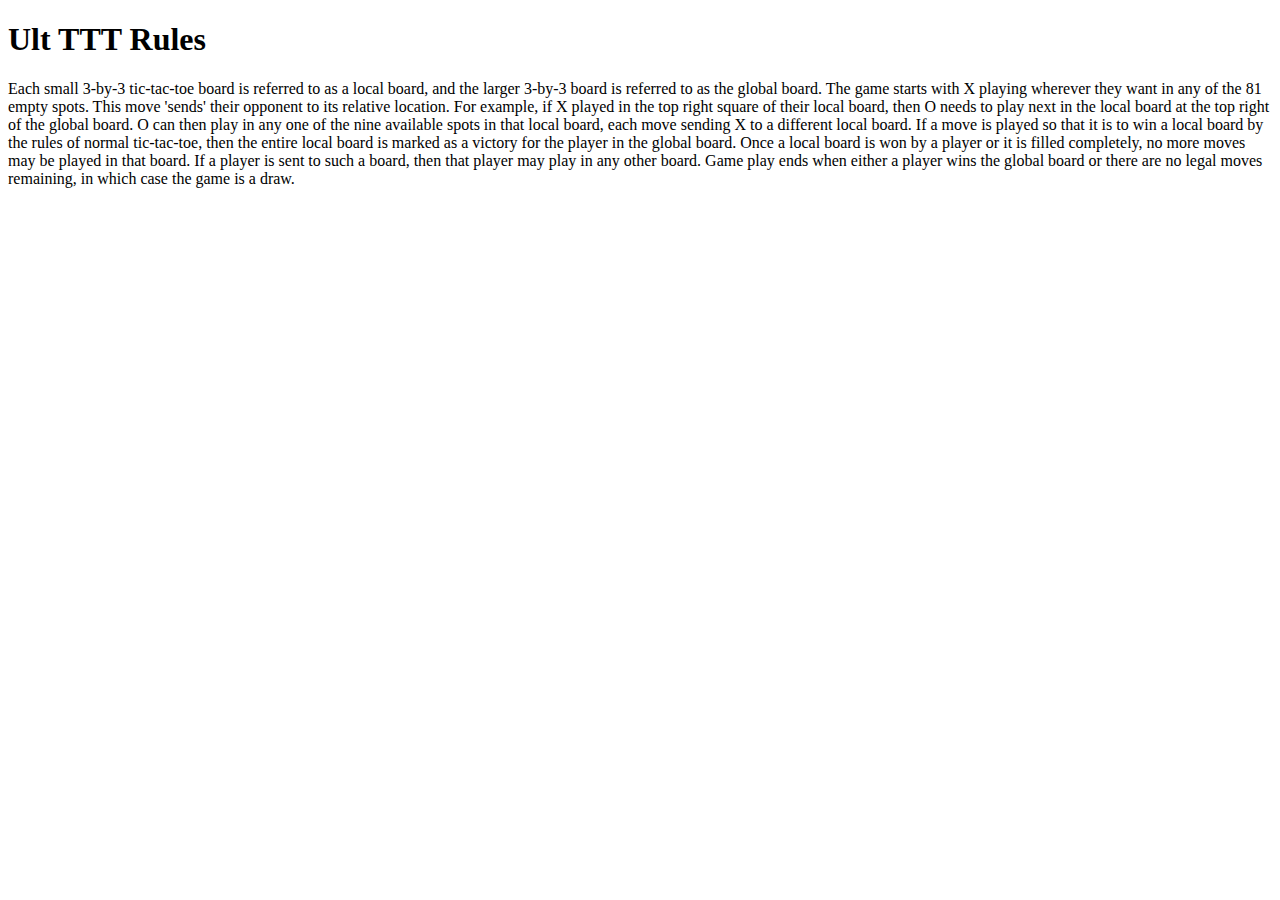
==== rules.html @ 4356b7c7 "added buttons and font" ====
<!DOCTYPE html>
<html>
<head>
<title>Rules</title>
</head>
<body>
<h1>Ult TTT Rules</h1>
<p>
Each small 3-by-3 tic-tac-toe board is referred to as a local board, and the larger 3-by-3 board is referred to as the global board.

The game starts with X playing wherever they want in any of the 81 empty spots. This move 'sends' their opponent to its relative location. For example, if X played in the top right square of their local board, then O needs to play next in the local board at the top right of the global board. O can then play in any one of the nine available spots in that local board, each move sending X to a different local board.

If a move is played so that it is to win a local board by the rules of normal tic-tac-toe, then the entire local board is marked as a victory for the player in the global board.

Once a local board is won by a player or it is filled completely, no more moves may be played in that board. If a player is sent to such a board, then that player may play in any other board.

Game play ends when either a player wins the global board or there are no legal moves remaining, in which case the game is a draw.
</p>
</body>
</html>
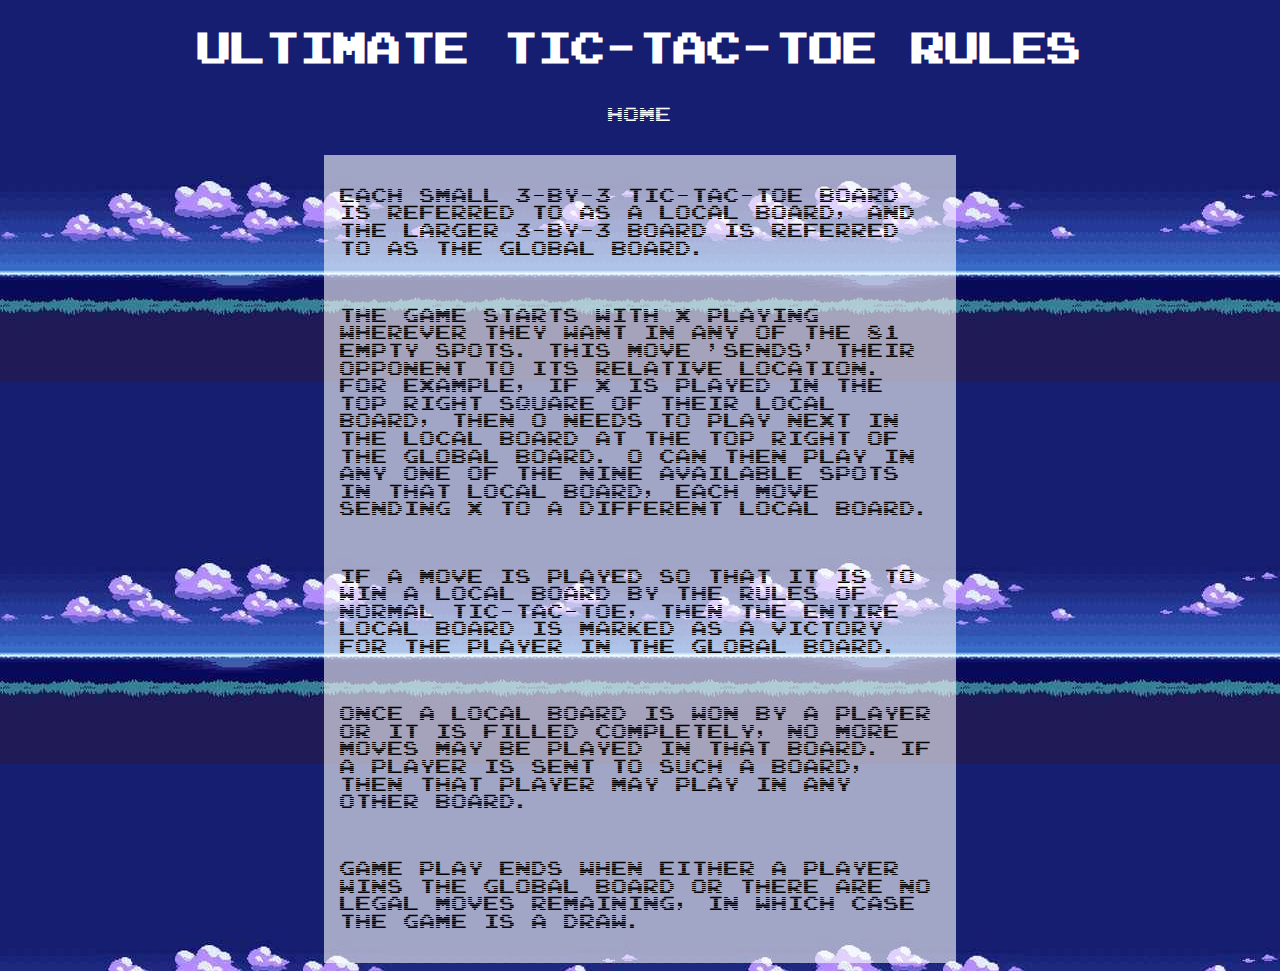
==== commit 5abcd870: "woo's commit" ====
--- a/rules.html
+++ b/rules.html
@@ -1,20 +1,28 @@
 <!DOCTYPE html>
 <html>
-<head>
-<title>Rules</title>
-</head>
-<body>
-<h1>Ult TTT Rules</h1>
-<p>
-Each small 3-by-3 tic-tac-toe board is referred to as a local board, and the larger 3-by-3 board is referred to as the global board.
-
-The game starts with X playing wherever they want in any of the 81 empty spots. This move 'sends' their opponent to its relative location. For example, if X played in the top right square of their local board, then O needs to play next in the local board at the top right of the global board. O can then play in any one of the nine available spots in that local board, each move sending X to a different local board.
-
-If a move is played so that it is to win a local board by the rules of normal tic-tac-toe, then the entire local board is marked as a victory for the player in the global board.
-
-Once a local board is won by a player or it is filled completely, no more moves may be played in that board. If a player is sent to such a board, then that player may play in any other board.
-
-Game play ends when either a player wins the global board or there are no legal moves remaining, in which case the game is a draw.
-</p>
-</body>
+    <head>
+        <title>Rules</title>
+        <link rel="stylesheet" type="text/css" href="css/style.css"/>
+    </head>
+    <body>
+        <h1>Ultimate Tic-Tac-Toe Rules</h1>
+        <a href="index.html" target="_self" class="btn">Home</a><br>
+        <div class="containerrules">
+        <p>
+            Each small 3-by-3 tic-tac-toe board is referred to as a local board, and the larger 3-by-3 board is referred to as the global board.
+        </p><br>
+        <p>
+            The game starts with X playing wherever they want in any of the 81 empty spots. This move 'sends' their opponent to its relative location. For example, if X is played in the top right square of their local board, then O needs to play next in the local board at the top right of the global board. O can then play in any one of the nine available spots in that local board, each move sending X to a different local board.
+        </p><br>
+        <p>
+            If a move is played so that it is to win a local board by the rules of normal tic-tac-toe, then the entire local board is marked as a victory for the player in the global board.
+        </p><br>
+        <p>
+            Once a local board is won by a player or it is filled completely, no more moves may be played in that board. If a player is sent to such a board, then that player may play in any other board.
+        </p><br>
+        <p>
+            Game play ends when either a player wins the global board or there are no legal moves remaining, in which case the game is a draw.
+        </p>
+            </div>
+    </body>
 </html>
--- a/css/style.css
+++ b/css/style.css
@@ -0,0 +1,110 @@
+@font-face {
+    font-family: 'arcade_normalregular';
+    src: url('../webfontkit/arcade_n-webfont.woff2') format('woff2'),
+         url('../webfontkit/arcade_n-webfont.woff') format('woff');
+    font-weight: normal;
+    font-style: normal;
+
+}
+
+@font-face {
+    font-family: 'arcade_interlacedregular';
+    src: url('../webfontkit/arcade_i-webfont.woff2') format('woff2'),
+         url('../webfontkit/arcade_i-webfont.woff') format('woff');
+    font-weight: normal;
+    font-style: normal;
+
+}
+
+body {
+  background-image: url("../images/background.jpg");
+  font-family: arcade_interlacedregular, sans-serif;
+}
+
+h1 {
+  font-family: arcade_normalregular, sans-serif;
+  font-size: 35px;
+  line-height: 50px;
+  color: white;
+  text-align: center;
+}
+.button-section {
+  background-color: rgba(0, 0, 0, 0.5);
+  float: left;
+}
+button.btn {
+  margin-left: auto;
+  margin-right: auto;
+  display: flex;
+  justify-content: center;
+  width: 100%;
+  font-family: arcade_interlacedregular, sans-serif;
+}
+.btn {
+  color: white;
+  font-size: 16px;
+  padding: 10px 20px;
+  margin: 10px;
+  text-align: center;
+  border: none;
+  text-decoration: none;
+  background-color: rgba(255, 0, 0, 0.0);
+  display: flex;
+  justify-content: center;
+  font-family: arcade_interlacedregular, sans-serif;
+}
+
+.btn:hover {
+  background-color: rgba(255, 255, 255, 0.5);
+}
+
+.container {
+  background-color: rgba(255, 255, 255, 0.5);
+  padding: 16px;
+  margin-left: auto;
+  margin-right: auto;
+  width: 400px;
+  height: 400px;
+}
+table.center {
+  border-collapse: collapse;
+  border-style: hidden;
+  margin-left: auto;
+  margin-right: auto;
+  height: 100%;
+  width: 100%;
+}
+table td {
+  border: 4px solid black;
+  margin-left: auto;
+  margin-right: auto;
+}
+
+table.mini {
+  border-collapse: collapse;
+  border-style: hidden;
+  margin: 10px;
+  height: 90%;
+  width: 90%;
+}
+
+table.mini td {
+  border: 2px solid black;
+  padding: 5px;
+  margin-left: auto;
+  margin-right: auto;
+  text-align: center;
+}
+
+table.mini td:hover{
+  background-color: white;
+}
+
+.containerrules {
+    background-color: rgba(255, 255, 255, 0.6);
+    padding: 16px;
+    margin-left: auto;
+    margin-right: auto;
+    width: 600px;
+    line-height: 110%;
+}
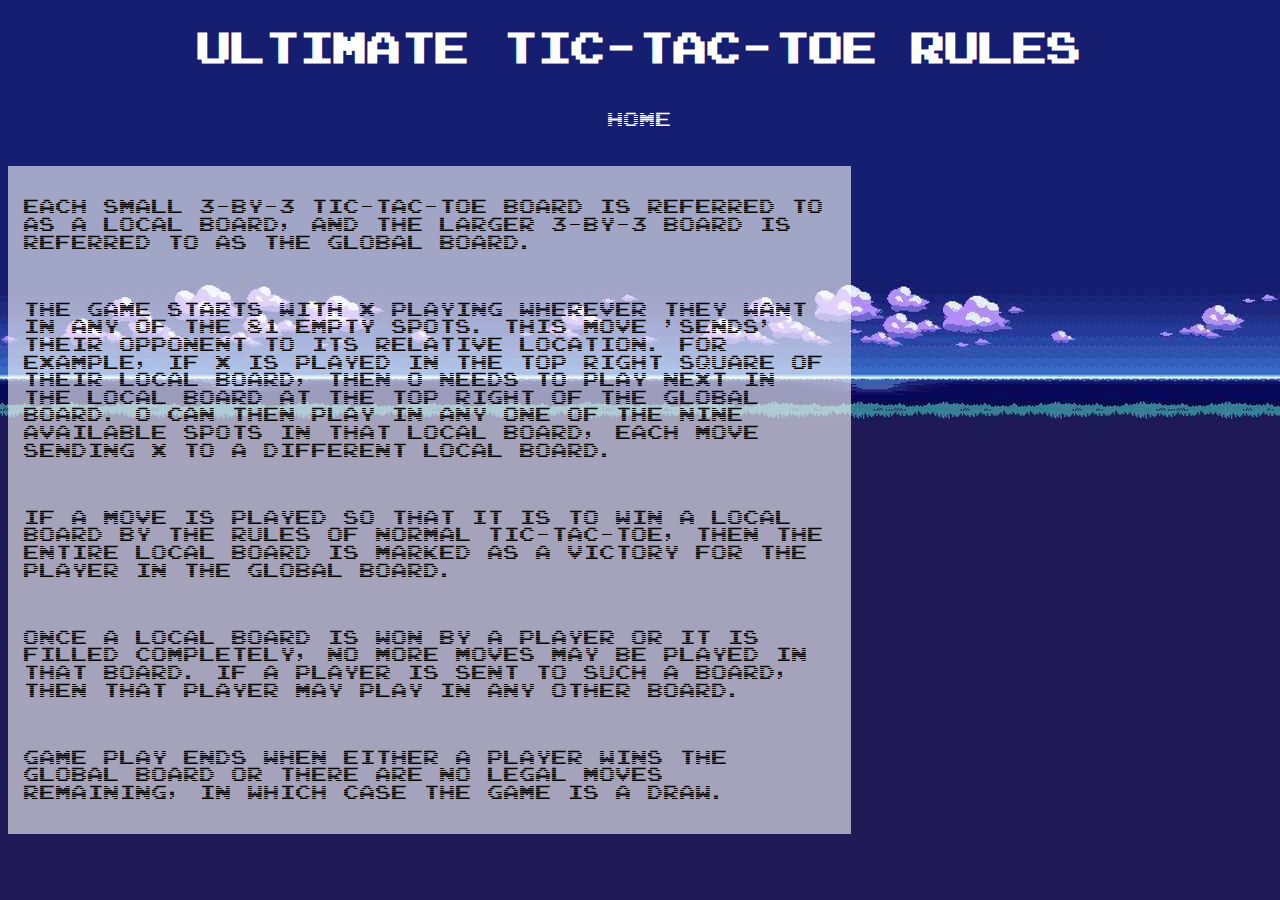
==== commit 1a4c5724: "responsive rules" ====
--- a/rules.html
+++ b/rules.html
@@ -7,7 +7,7 @@
     <body>
         <h1>Ultimate Tic-Tac-Toe Rules</h1>
         <a href="index.html" target="_self" class="btn">Home</a><br>
-        <div class="containerrules">
+        <div class="containerrules col-8">
         <p>
             Each small 3-by-3 tic-tac-toe board is referred to as a local board, and the larger 3-by-3 board is referred to as the global board.
         </p><br>
--- a/css/style.css
+++ b/css/style.css
@@ -15,9 +15,26 @@
     font-style: normal;
 
 }
+/*grid view for responsive layout*/
+* {
+  box-sizing: border-box;
+}
+
+.row::after {
+  content: "";
+  clear: both;
+  display: table;
+}
+
+[class*="col-"] {
+  float: left;
+  padding: 15px;
+}
 
 body {
-  background-image: url("../images/background.jpg");
+  background-image: url("../images/background_extended.jpg");
+  background-repeat: repeat-x;
+  background-color: #201a56;
   font-family: arcade_interlacedregular, sans-serif;
 }
 
@@ -39,6 +56,7 @@
   justify-content: center;
   width: 100%;
   font-family: arcade_interlacedregular, sans-serif;
+  line-height: 1.6;
 }
 .btn {
   color: white;
@@ -52,6 +70,7 @@
   display: flex;
   justify-content: center;
   font-family: arcade_interlacedregular, sans-serif;
+  line-height: 1.6;
 }
 
 .btn:hover {
@@ -108,3 +127,23 @@
     width: 600px;
     line-height: 110%;
 }
+
+/* For mobile phones: */
+[class*="col-"] {
+  width: 100%;
+}
+
+@media only screen and (min-width: 768px) {
+  .col-1 {width: 8.33%;}
+  .col-2 {width: 16.66%;}
+  .col-3 {width: 25%;}
+  .col-4 {width: 33.33%;}
+  .col-5 {width: 41.66%;}
+  .col-6 {width: 50%;}
+  .col-7 {width: 58.33%;}
+  .col-8 {width: 66.66%;}
+  .col-9 {width: 75%;}
+  .col-10 {width: 83.33%;}
+  .col-11 {width: 91.66%;}
+  .col-12 {width: 100%;}
+}
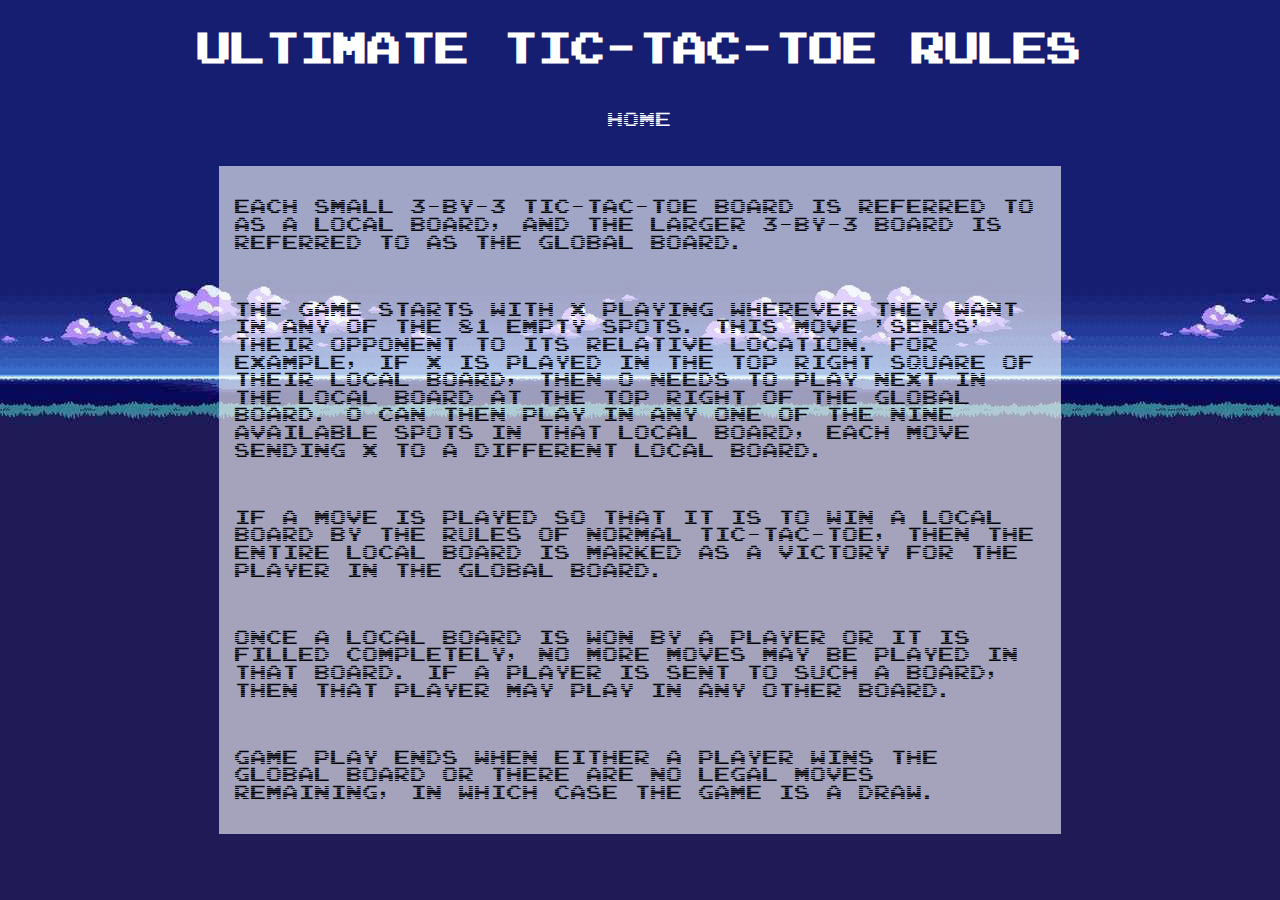
==== commit 5d35eebb: "Update rules.html" ====
--- a/rules.html
+++ b/rules.html
@@ -7,6 +7,7 @@
     <body>
         <h1>Ultimate Tic-Tac-Toe Rules</h1>
         <a href="index.html" target="_self" class="btn">Home</a><br>
+        <div class="col-2"></div>
         <div class="containerrules col-8">
         <p>
             Each small 3-by-3 tic-tac-toe board is referred to as a local board, and the larger 3-by-3 board is referred to as the global board.
